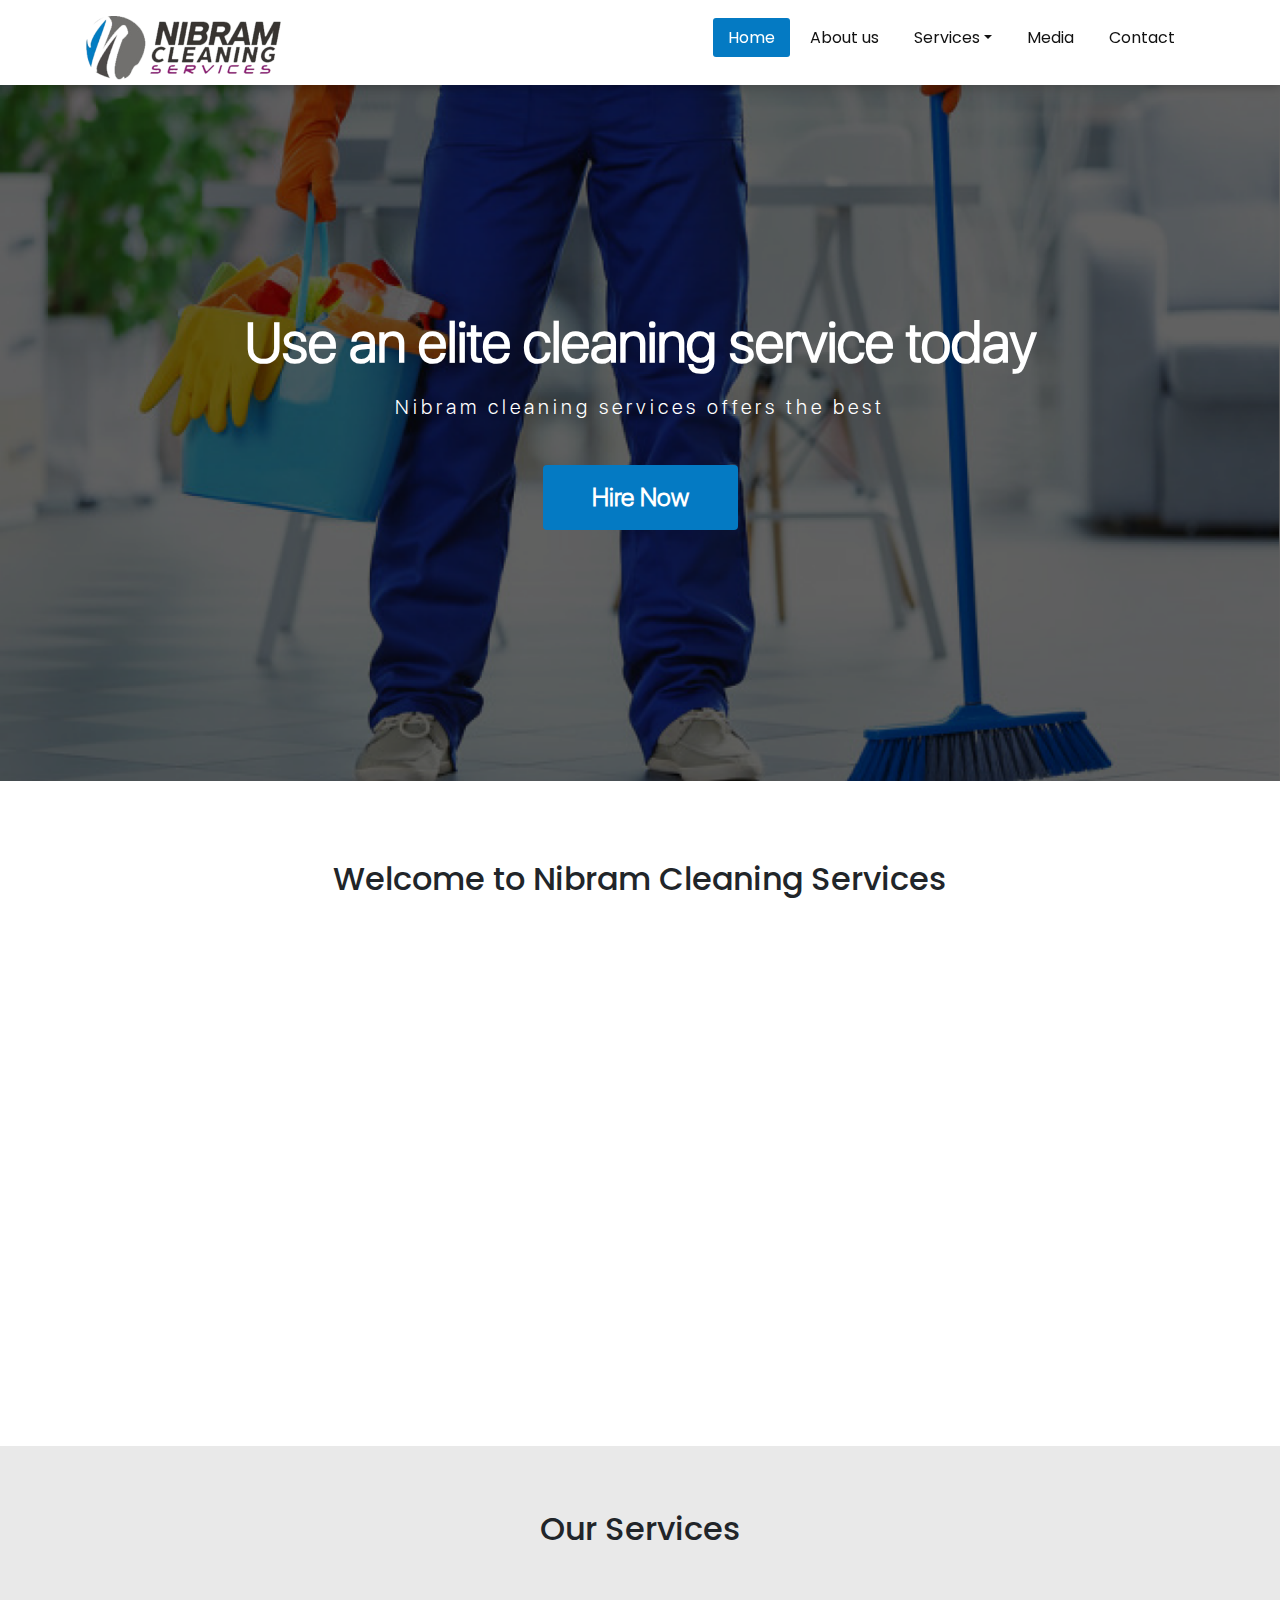
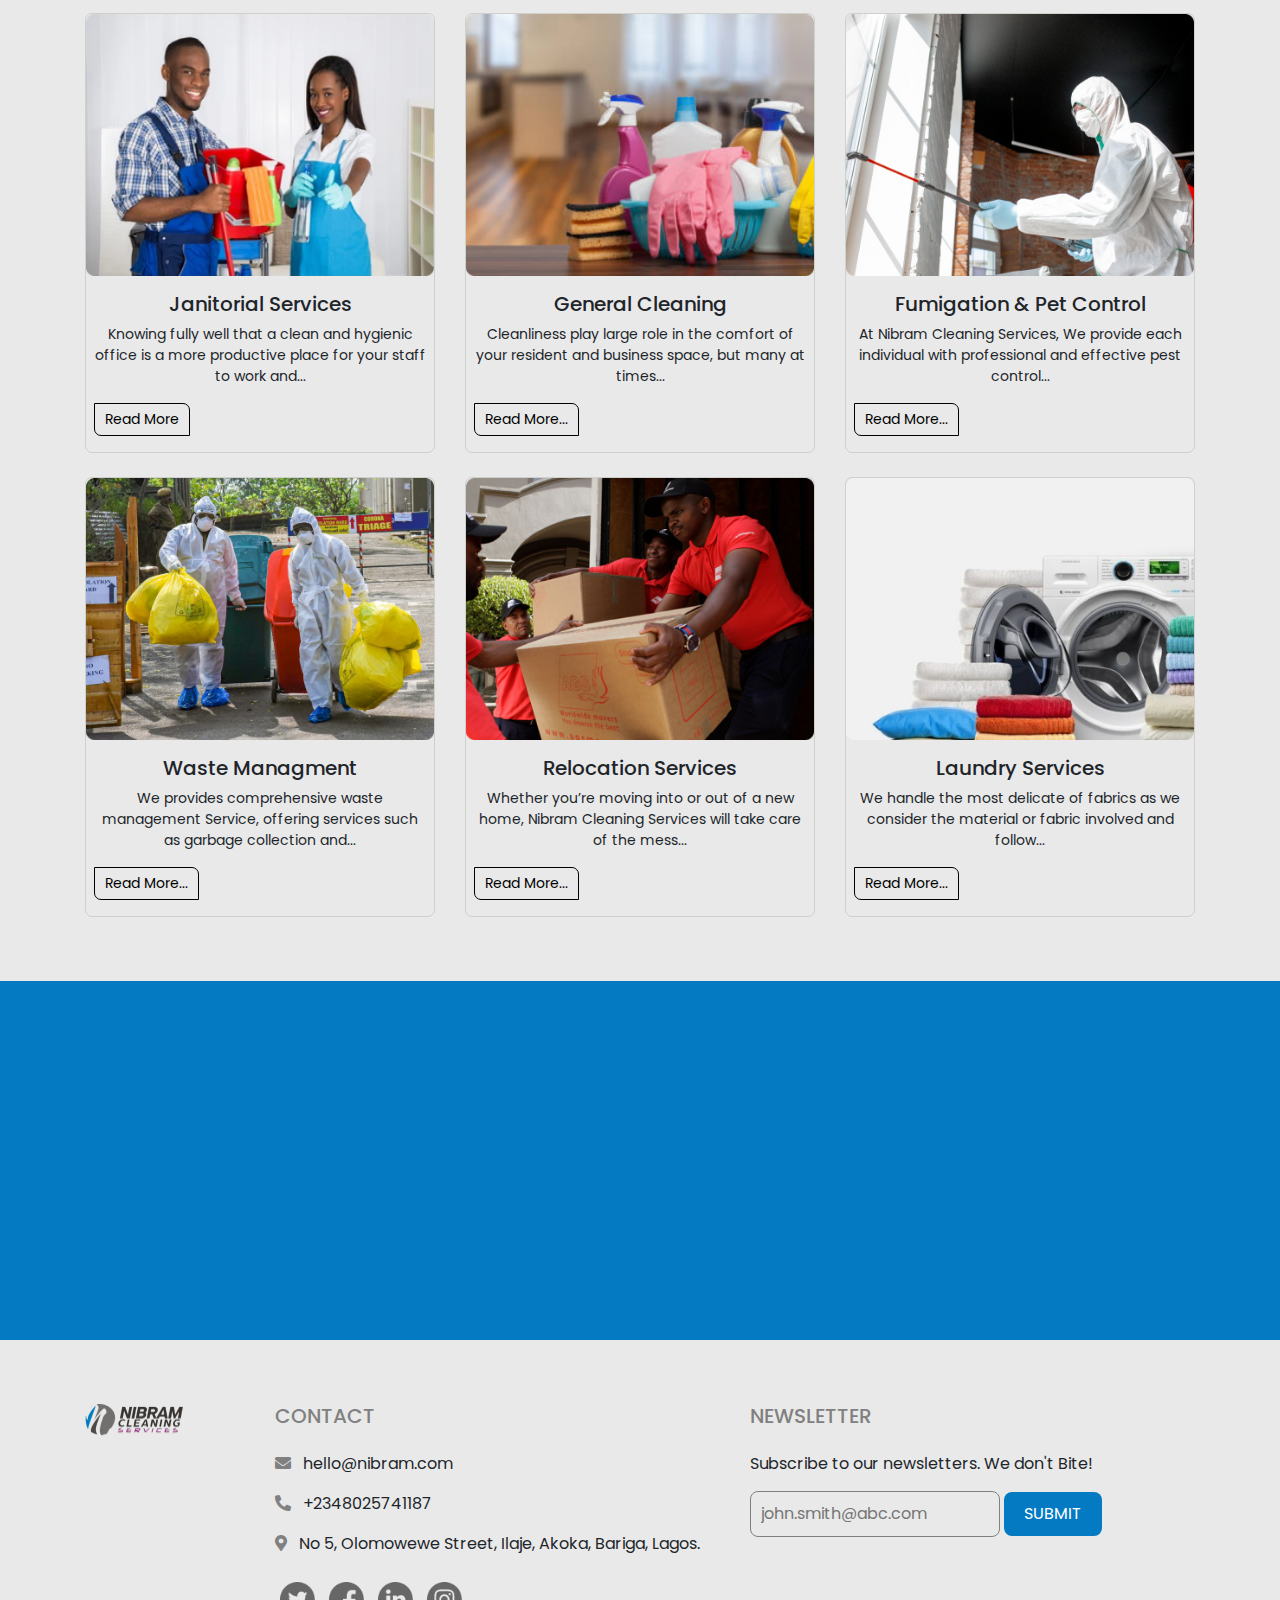
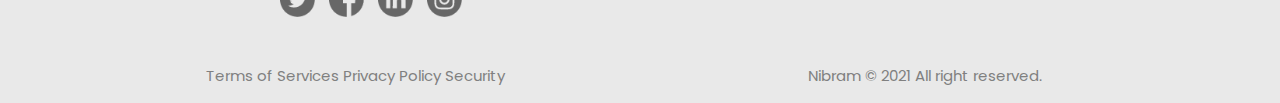
==== index.html @ 3aa7b3f6 "new update" ====
<!DOCTYPE html>
<html lang="en">
<head>
    <meta charset="UTF-8">
    <meta name="viewport" content="width=device-width, initial-scale=1.0">
    <link rel="stylesheet" href="/bootstrap/bootstrap.min.css">
    <link rel="stylesheet" href="https://cdnjs.cloudflare.com/ajax/libs/font-awesome/5.15.1/css/all.min.css">
    <link rel="stylesheet" href="/CSS/style.css">
    <link rel="stylesheet" href="/CSS/navbar.css">
    <link rel="stylesheet" href="/bootstrap/animate.min.css">

    <title>Nibram Cleaning Services</title>
    
</head>
<body>
    <header>
        <div class="mobile-nav-view ">
            <nav class="mobile-nav-wrap container">
                <div class="mobile-logo"><img src="/Images/nibram logo.png" alt=""></div>
                <ul class="navbar-wrap" id="mobile-nav">
                    <li class="nav-item active"><a href="#">Home</a></li>
                    <li class="nav-item"><a href="aboutus.html">About us</a></li>
                    <li class="nav-item"><a class="dropdown-toggle" href="#" id="mobile-dropdown">Services</a>
                        <div class="mobile-sub-menu">
                            <a class="dropdown-item" href="janitor.html">Janitorial Services</a>
                            <a class="dropdown-item" href="genclean.html">General Cleaning</a>
                            <a class="dropdown-item" href="funmigation.html">Fumigation Services</a>
                            <a class="dropdown-item" href="wastemgt.html">Waste Management </a>
                            <a class="dropdown-item" href="relocation.html">Relocation Services</a>
                            <a class="dropdown-item" href="laundry.html">Laundry Services</a>
                          </div>
                    </li>
                    <li class="nav-item"><a href="#">Media</a></li>
                    <li class="nav-item"><a href="contact.html">Contact</a></li>
                </ul>
                <div class="toggle">
                    <span class="menu-bar" id="menuBar"><i class="fas fa-bars"></i></span>
                    <span class="menu-cancel" id="menuCancel"><i class="fas fa-times"></i></span>
                </div>
            </nav>
        </div>
        <section class="desktop-nav-view-wrap">
            <div class="desktop-nav-view container">
                <div class="logo"><img src="/Images/nibram logo.png" alt=""></div>
                <nav class="desktop-nav-wrap">
                    <ul>
                        <li class="nav-item active"><a href="#" class="active">Home</a></li>
                        <li class="nav-item"><a href="aboutus.html">About us</a></li>
                        <li class="nav-item"><a class="dropdown-toggle" href="#services" id="desktop-dropdown">Services</a></li>
                        <li class="nav-item"><a href="#">Media</a></li>
                        <li class="nav-item"><a href="contact.html">Contact</a></li>
                    </ul>
                </nav>
            </div>
        </section>

    </header>   
     <main>
        <!-- Banner -->
        <section class="banner-wrap">
            <div class="banner">
                <div class="banner-text wow animate__animated animate__fadeInUp">
                    <ul>
                        <li class="banner-bg-text">Use an elite cleaning service today</li>
                        <li class="banner-sm-text">Nibram cleaning  services offers the best</li>
                        <li><a class="btn banner-btn" href="/contact.html" role="button">Hire Now</a></li>
                    </ul>
                </div>
                <img src="/Images/ban.png" alt="">
                
            </div>
        </section>
        <!-- <div class="whatapp">
            <div class="elfsight-app-0a276b7d-9945-4d34-9a1b-a48d9422fb49"></div>
        </div> -->
        <!-- Welcome -->
        <section class="pt-5">
            <div class="container welcome-wrap">
                <h2 class="welcome wow animate__animated animate__fadeInDown">Welcome to Nibram Cleaning Services</h2>
                <div class="row">
                    <div class="col-md">
                        <div class="welcome-message-img wow animate__animated animate__zoomIn animate__delay-2s">
                            <img src="/Images/welcome.jpg" alt="">
                        </div>
                    </div>
                    <div class="col-md align-self-center">
                        <div class="message wow animate__animated animate__fadeInUp animate__delay-1s">
                            <h4>We improve living conditions by providing an hygienic space </h4>
                                <span>At Nibram Cleaning Services, we aspire to be the leading provider of cleaning services posed to render world 
                                    class cleaning and customer satisfaction in Nigeria. </span>
                                    
                                    <br>
                                    <a href="aboutus.html"><button class="btn">Read More...</button></a>
                                    <br><br>
                         </div>
                    </div>
                </div>
            </div>
        </section>

        <!-- Our Services -->
        <section class="service-wrap">
            <div class="container">
                <h2 class="service-head" id="services">Our Services</h2>
                <div class="row">
                    <div class="col-md pt-4">
                        <div class="services">
                            <div class="services-img"><img src="/Images/Janitor 1.png" alt=""></div>
                            
                                <h5 class="services-content-head">Janitorial Services</h5>
                                <div class="services-content">
                                    Knowing fully well that a clean and hygienic office is a more productive place for your 
                                staff to work and...
                                </div>
                                <a href="janitor.html"><button>Read More</button></a>
                            
                        </div>
                    </div>
                    <div class="col-md pt-4">
                        <div class="services">
                            <div class="services-img"><img src="/Images/Genral-Cleaning 1.png" alt=""></div>
                            <h5 class="services-content-head">General Cleaning</h5>
                            <div class="services-content">
                                Cleanliness play large role in the comfort of your resident and business space, but many at times...
                            </div>
                            <a href="genclean.html"><button>Read More...</button></a>
                        </div>
                    </div>
                    <div class="col-md pt-4">
                        <div class="services">
                            <div class="services-img"><img src="/Images/Fumigation 1.png" alt=""></div>
                            <h5 class="services-content-head"><span>Fumigation</span> <span class="extra">& Pet Control</span></h5>
                            <div class="services-content">
                                At Nibram Cleaning Services, We provide each individual with professional and effective pest control...
                            </div>
                            <a href="funmigation.html"><button>Read More...</button></a>
                        </div>
                    </div>
                    
                </div>
                <div class="row">
                    <div class="col-md pt-4">
                        <div class="services">
                            <div class="services-img"><img src="/Images/Genral-Cleaning 2.png" alt=""></div>
                            <h5 class="services-content-head">Waste Managment</h5>
                            <div class="services-content">
                                We provides comprehensive waste management Service, offering services such as 
                                garbage collection and...
                            </div>
                            <a href="wastemgt.html"><button>Read More...</button></a>
                        </div>
                    </div>
                    <div class="col-md pt-4">
                        <div class="services">
                            <div class="services-img"><img src="/Images/Relocation 1.png" alt=""></div>
                            <h5 class="services-content-head">Relocation Services</h5>
                            <div class="services-content">
                                Whether you’re moving into or out of a new home, Nibram Cleaning Services will take 
                                care of the mess...
                            </div>
                            <a href="relocation.html"><button>Read More...</button></a>
                        </div>
                    </div>
                    <div class="col-md pt-4">
                        <div class="services">
                            <div class="services-img"><img src="/Images/lundry 1.png" alt=""></div>
                            <h5 class="services-content-head">Laundry Services</h5>
                            <div class="services-content">
                                We handle the most delicate of fabrics 
                                as we consider the material or fabric involved and follow...
                            </div>
                            <a href="laundry.html"><button>Read More...</button></a>
                        </div>
                    </div>
                </div>
            </div>
        </section>

        <!-- Why Choose Us -->
        <section class="choose-wrap">
            <div class="container">
                <h2 class="service-head wow animate__animated animate__fadeInDown">Why Choose Us</h2>
                <p class="wow animate__animated animate__fadeInUp">Nibram is a cleaning service company that provides 
                    professional cleaning and waste management services amongst others. We are dedicated to providing 
                    optimum results, leaving your building with sparkling touch at reasonable cost, and in 
                    record time. Our clients love our work and always stuck with us after a trial.</p>

                    <a href="/contact.html" class="wow animate__animated animate__zoomIn animate__delay-2s"><button>GET IN TOUCH</button></a>
            </div>
        </section>
    </main>

    <footer class="footer-wrap">
        <div class="container">
            <div class="row">
                <div class="col-md-2">
                    <div class="footer-logo">
                        <a href="/login.html"><img src="/Images/nibram logo.png" alt=""></a>
                        
                    </div>
                </div>
                <div class="col-md footer-contact" >
                    <h5 class="mb-4" style="color: #808080;">CONTACT</h5>
                    <p><i class="fas fa-envelope"></i> hello@nibram.com</p>
                    <p><i class="fas fa-phone-alt"></i> +2348025741187</p>
                    <p><i class="fas fa-map-marker-alt"></i> No 5, Olomowewe Street, Ilaje, Akoka, Bariga, Lagos.</p>
                    <div class="social">
                        <a target="_blank" href="#"><img src="/Images/twitter.png" alt=""></a>
                        <a target="_blank" href="#"><img src="/Images/facebook.png" alt=""></a>
                        <a target="_blank" href="#"><img src="/Images/linkedin.png" alt=""></a>
                        <a target="_blank" href="#"><img src="/Images/instagram.png" alt=""></a>
                    </div>
                </div>
                <div class="col-md newsletter-wrap">
                    <h5 class="mb-4" style="color: #808080;">NEWSLETTER</h5>
                    <div class="newsletter">
                        <form action="">
                            <label for="">Subscribe to our newsletters. We don't Bite!</label>
                            <input type="email" placeholder="john.smith@abc.com" required>
                            <button>SUBMIT</button>
                        </form>
                    </div>
                </div>
            </div>
            <div class="row" style="padding-top: 3rem;">
                <div class="col-md text-center" style="color: #808080; font-size: 15px;">
                    <span>Terms of Services</span>
                    <span>Privacy Policy</span>
                    <span>Security</span>
                </div>
                <div class="col-md text-center" style="color: #808080; font-size: 15px;">
                    <span>Nibram © 2021 All right reserved.</span>
                </div>
            </div>
        </div>
    </footer>
    

    <script src="/JS/main.js"></script>
    <script src="/bootstrap/bootstrap.min.js"></script>
    <script src="/bootstrap/jquery3.4.1.js"></script>
    <script src="/bootstrap/jquery.min.js"></script>
    <script src="/bootstrap/wow.js"></script>
    <script>
        new WOW().init();
    </script>
</body>
</html>
---- CSS/style.css ----
@import url('https://fonts.googleapis.com/css2?family=Ubuntu&display=swap');

* {
    margin: 0%;
    padding: 0%;
    box-sizing: border-box;
    font-family: 'Poppins', sans-serif;
}
@font-face {
    font-family: SF UI Display;
    src: url(/sf-ui-display-cufonfonts/sf-ui-display-bold-58646a511e3d9.otf);
    src: url(/sf-ui-display-cufonfonts/sf-ui-display-light-58646b33e0551.otf); 
  }
  html {
    scroll-behavior: smooth;
}
main {
    background-color: #fff;
}
/* Banner Section */
.banner {
    position: relative;
}
.banner img {
    width: 100%;
    margin-top: 85px;
} 
.banner-text {
    position: absolute;
    /* top: 310px; */
    width: 100%;
    text-align: center;
}
.banner-bg-text {
    font-family: SF UI Display;
    font-style: normal;
    font-weight: bold;
    font-size: 65px;
    color: #fff;
    line-height: 86px;
}
.banner-sm-text {
    font-family: SF UI Display;
    font-weight: 100;
    font-size: 25px;
    line-height: 83px;
    color: #fff;
    letter-spacing: 4px;
}
.banner-btn {
    color: #fff;
    background-color: #047AC3;
    padding: .8rem 3rem;
    font-family: SF UI Display;
    font-weight: bold;
    font-size: 25px;
    transition: 0.5s ease;
    margin-top: 1rem;
}
.banner-btn:hover {
    background-color: transparent;
    border: 2px solid #047AC3;
    color: #047AC3;
}

/* Welcome Message */
.welcome-wrap {
    padding-top: 1.9rem;
}
.welcome {
    text-align: center;
}

.welcome-message-img img {
    width: 100%;
}
.message h4 {
   margin-bottom: 1.5rem;
   line-height: 35px;
}
.message button {
    margin-top: 1.5rem;
    color: #047AC3;
}


/* Our Services */
.service-wrap {
    background-color: #e9e9e9;
    padding-top: 4rem;
    padding-bottom: 4rem;
}
.service-head {
    text-align: center;
    margin-bottom: 2.5rem;
}
.services {
    border: 1px solid #cdd0cb;
    border-radius: 7px;
    padding-bottom: 1rem;
    
}
.services:hover {
    box-shadow: 4px 4px 2px rgba(95,108,175, 0.3);
}
.services-img {
    margin-bottom: 1rem;
}
.services-img img {
    width: 100%;
    border-top-left-radius: 7px;
    border-top-right-radius: 7px;
}
.services-content-head {
    text-align: center;

}
.services-content {
    font-size: 14px;
    padding-left: 7px;
    padding-right: 7px;
    text-align: center;
}
.services a {
    margin-left: 8px;
    
}
.services a button {
    margin-top: 1rem;
    padding: 5px 10px;
    border-top-right-radius: 7px;
    border-bottom-left-radius: 7px;
    border: 1px solid;
    font-size: 14px;
    background-color: transparent;
}
.services a button:hover {
    transform: scale(0.97);
    transition: ease-in-out 0.3s;
}



/* Why Choose Us */
.choose-wrap {
    background-color: #047AC3;
    color: #fff;
    padding-top: 4rem;
    padding-bottom: 4rem;
    text-align: center;
}
.choose-wrap p {
    line-height: 30px;
    font-size: 17px;
}
.choose-wrap button {
    padding: 10px 20px;
    border-radius: 5px;
    color: #047AC3;
    background-color: #fff;
    border: 1px solid #fff;
    box-shadow: 0px 4px 4px rgba(0, 0, 0, 0.3);
    outline: none;
    
}
.choose-wrap button:hover {
    transform: scale(0.97);
    transition: ease-in-out 0.3s;
}


/* Footer  */
.footer-wrap {
    background-color: #e9e9e9;
    padding-top: 4rem;
    padding-bottom: 1rem;
}
.footer-logo {
    width: 100px;
}
.footer-logo img {
    width: 100%;
}
.footer-contact p {
    color: #212529;
}
.footer-contact p i {
    margin-right: 8px;
    color: #808080;
}
.social {
    padding-left: 1rem;
    padding-top: 10px;
}
.social a img {
    width: 35px;
    height: 35px;
}
.social a {
    padding-right: 10px;
}
.newsletter label {
    color: #212529;
}
.newsletter input {
    width: 250px;
    padding-left: 10px;
    padding-top: 10px;
    padding-bottom: 10px;
    border-radius: 8px;
    border: 1px solid#808080;
    background-color: #e9e9e9;
    outline: none;
}
.newsletter button {
    padding: 10px 20px ;
    border-radius: 8px;
    border: none;
    color: #fff;
    background-color: #047AC3;
}
.newsletter button:hover {
    transform: scale(0.97);
    transition: ease-in-out 0.3s;
}









@media (max-width: 500px) {
    .banner img {
        width: 100%;
        margin-top: 66px;
    } 
    .banner-text {
        top: 120px;
    }
    .banner-bg-text {
        font-size: 22px;
        line-height: 22px;
    }
    .banner-sm-text {
        font-size: 12px;
        letter-spacing: 2px;
        line-height: 18px;
        margin-top: 10px;
    }
    .banner-btn {
        padding: .4rem 1.1rem;
        font-size: 16px;
    }
    .message h4 {
        text-align: center;
        font-size: 22px;
    }

    /* Footer */
    footer {
        padding-left: 8px;
    }
    .footer-contact {
        margin-top: 4rem;
    }
    .newsletter-wrap {
        margin-top: 4rem;
    }
    .newsletter input {
        width: 220px;
    }
}
@media (min-width: 768px) {
    .banner img {
        width: 100%;
        margin-top: 81px;
    } 
    .banner-text {
        top: 200px;
    }
    .banner-bg-text {
        font-size: 45px;
        line-height: 46px;
    }
    .banner-sm-text {
        font-size: 20px;
    }
    .newsletter button {
        margin-top: .5rem;
    }
    .social {
        padding-left: .3rem;
    }
    .extra {
        display: none;
    }
    
}
@media (min-width: 1024px) {
    .banner-text {
        top: 270px;
    }
    .banner-bg-text {
        font-size: 55px;
    }
    .extra {
        display: inline-block;
    }
}
@media(min-width: 1200px) {
    .banner-text {
        top: 320px;
    }
}
@media(min-width: 1300px) {
    .banner-text {
        top: 400px;
    }
}
---- CSS/navbar.css ----
@import url('https://fonts.googleapis.com/css2?family=Poppins:wght@300;400&display=swap');
* {
    margin: 0%;
    padding: 0%;
    box-sizing: border-box;
    font-family: 'Poppins', sans-serif;
}

/* Desktop Navigation Bar */
.desktop-nav-view-wrap {
    position: fixed;
    width:100%;
    background-color: #fff;
    z-index: 2;
    box-shadow: 0px 2px 10px rgba(0, 0, 0, 0.25);
}
.desktop-nav-view {
    display: flex;
    justify-content: center;
    justify-content: space-between;
    padding-top: 1rem;
}
.desktop-nav-wrap ul {
    list-style: none;
    display: flex;
    margin-top: 10px;
}
.nav-item.active a, .nav-item:hover a {
    background-color: #047AC3;
    border-radius: 3px;
    color: #fff;
}
.desktop-nav-wrap ul li a {
    text-decoration: none;
    color: #121212;
    font-size: 16px;
    padding: 8px 15px;
    margin-right: 5px;
    border-radius: 3px;
    
}
.sub-menu-wrap {
    display: none;
    position: absolute;
   transition: 0.5s ease;
}
.nav-drop:hover .sub-menu-wrap {
   display: block;
   animation: dropdown 1s;
}
@keyframes dropdown {
    from{top: 10%}
    to{top:70%}
}
.sub-menu {
    margin-top: 10px;
    background-color: #047AC3;
    padding: 10px 30px 10px 30px; 
    border-radius: 3px;
    text-align: center;
    
}
.sub-menu a {
    color: #fff !important;
    font-size: 13px !important;
    padding: 10px 5px !important;
   
}
.sub-menu a:hover {
    transform: scale(.95);
    transition: ease-in-out 1s;
}

.mobile-nav-view {
    display: none;
}
.desktop-hide {
    display: block;
}


@media (max-width: 770px) { 
    .desktop-nav-view {
        display: none;
    }
    .mobile-nav-view {
        display: block;
        position: fixed;
        width:100%;
        background-color: #fff;
        z-index: 2;
        box-shadow: 0px 2px 10px rgba(0, 0, 0, 0.25);
    }
    .mobile-nav-wrap {
        display: flex;
        justify-content: center;
        justify-content: space-between;
        padding: 10px 10px 0px 10px;
    }
    .nav-item:hover {
        background-color:  rgba(95,108,175, 0.3);
        border-radius: 3px;
    }
    .nav-item {
        margin-left: 10px;
        padding: 10px 20px;
        list-style: none;
    }
    .navbar-wrap {
        display: block;
        position: absolute;
        top: 0px;
        left: 0px;
        width: 0%;
        text-align: center;
        background-color: #047AC3;
        padding: 50px 0;
        overflow: hidden;
        transition: ease-out 0.2s;
        z-index: 3;
    }
    .toggle i {
        font-size: 22px;
    }
    .navbar-wrap li {
        padding: 20px 25px;
    }
    .navbar-wrap li a {
        color: #fff;
        padding: 20px 25px;
        font-size: 18px;
        text-decoration: none;
    }
    .toggle {
        display: block;
        padding-top: 15px;
    } 
    .menu-cancel {
        display: none;
    }
    .mobile-sub-menu {
        text-align: center;
        padding-top: 5px;
        display: none;
    }
    .mobile-sub-menu a {
        font-size: 15px !important;
        padding: 10px 25px !important;
    }
    .mobile-hide {
        display: block;
    }
}
@media(max-width:450px){
    .mobile-logo {
        width: 160px;
    }
    .mobile-logo img {
        width: 100%;
    }
}
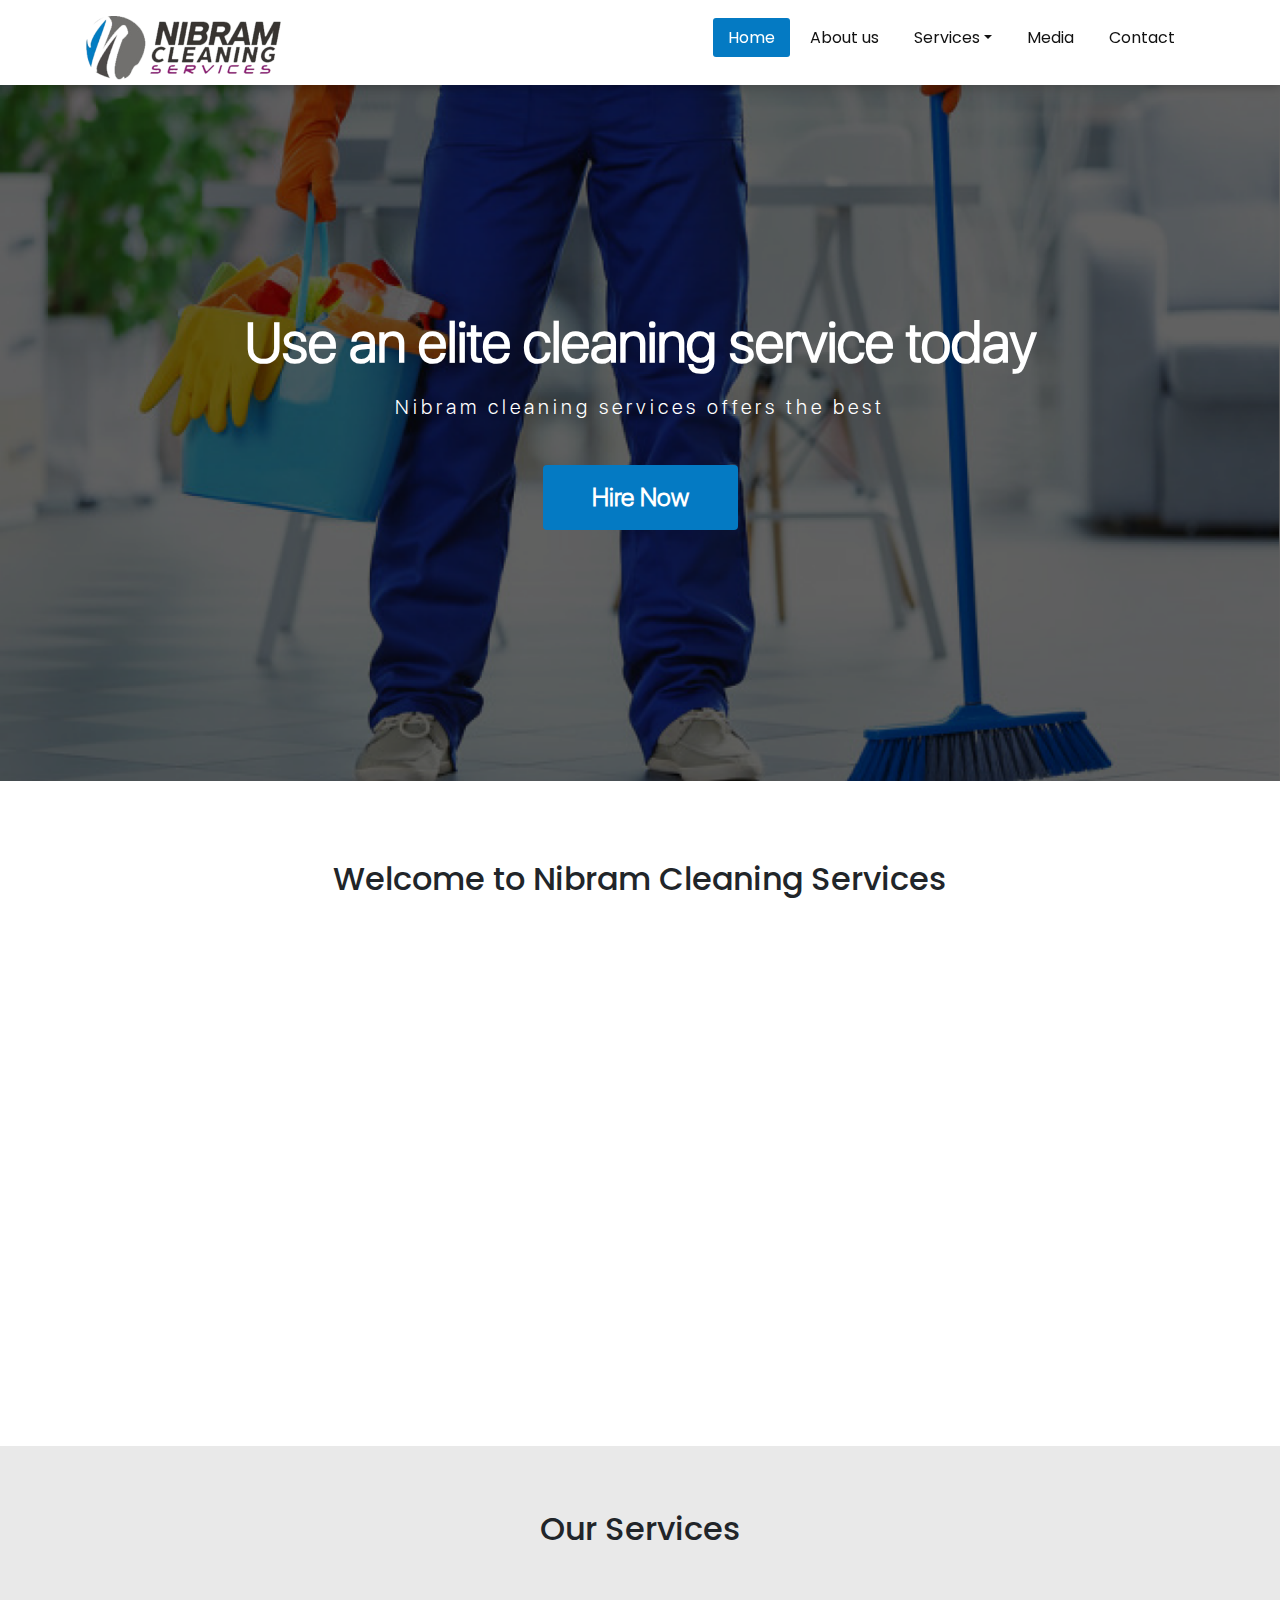
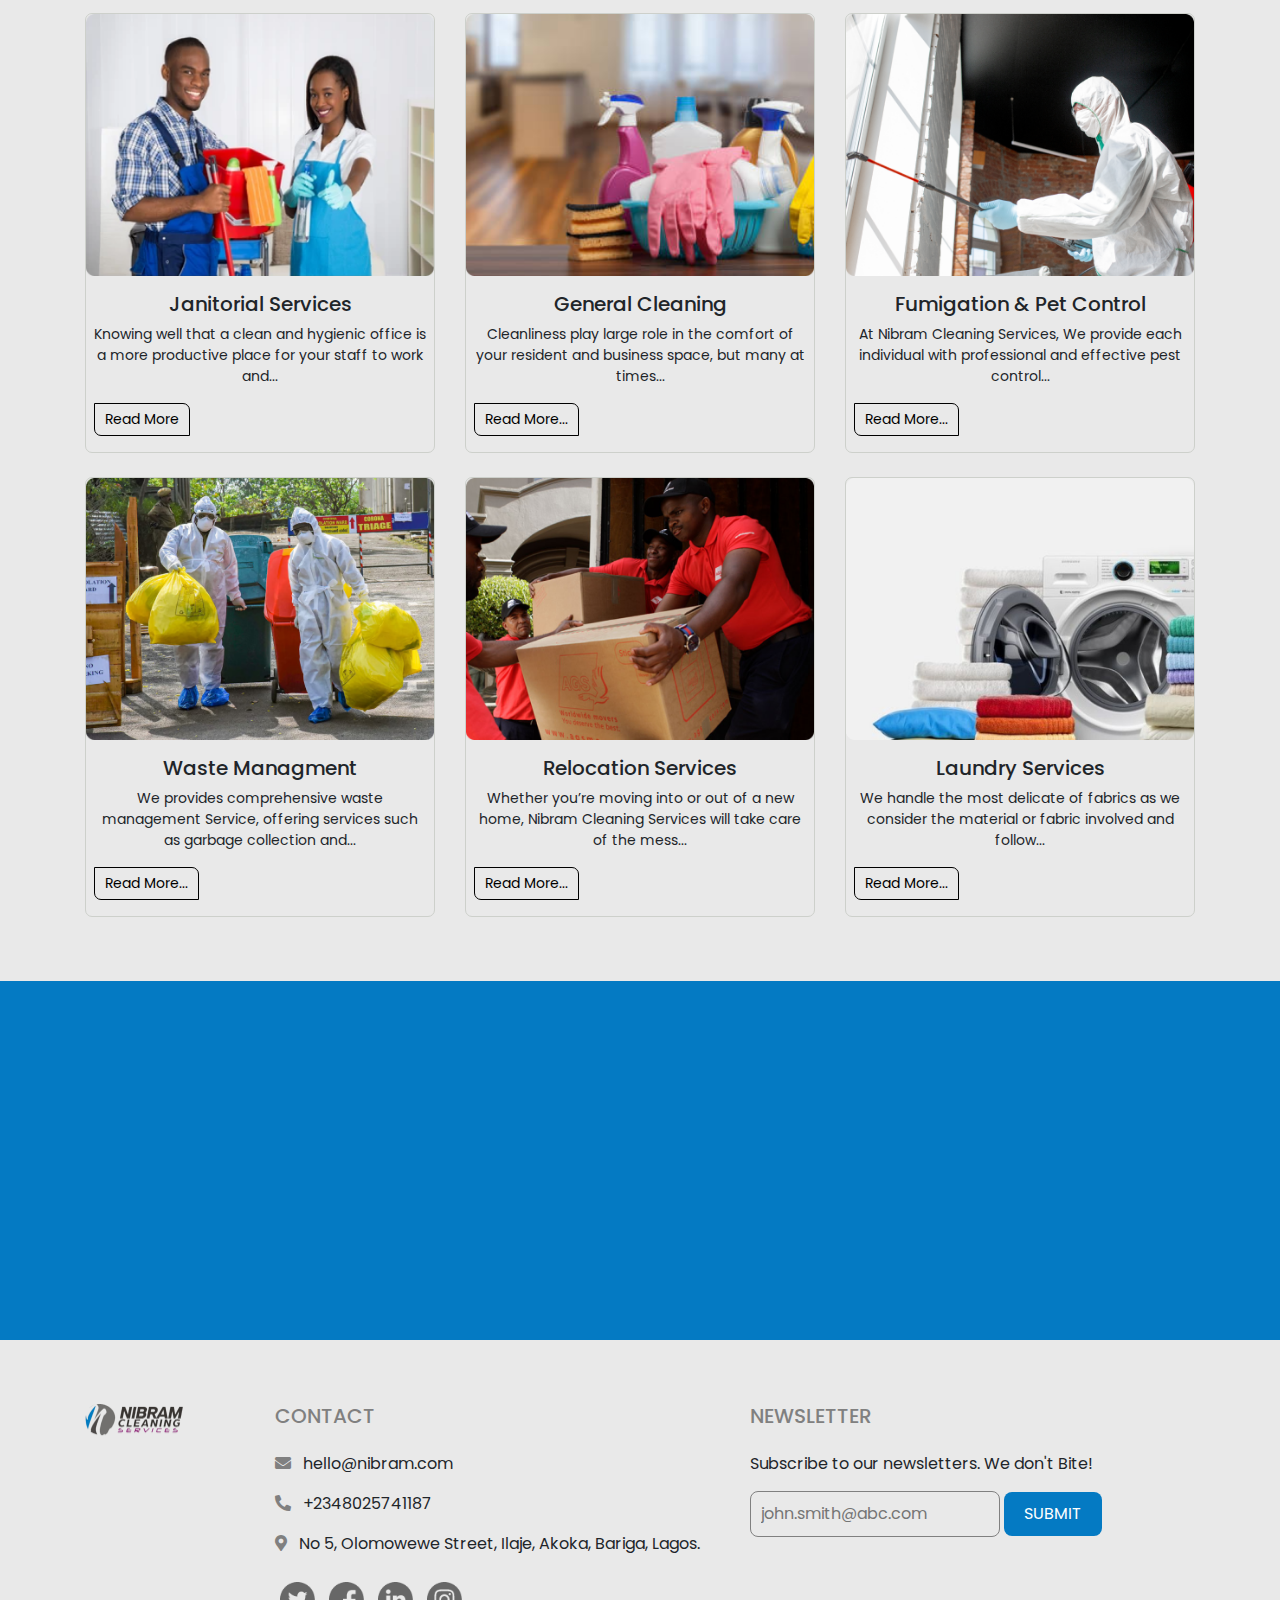
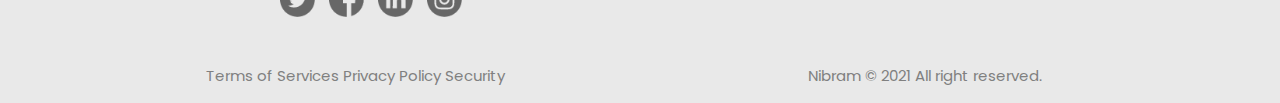
==== commit 4b79325e: "Update" ====
--- a/index.html
+++ b/index.html
@@ -109,7 +109,7 @@
                             
                                 <h5 class="services-content-head">Janitorial Services</h5>
                                 <div class="services-content">
-                                    Knowing fully well that a clean and hygienic office is a more productive place for your 
+                                    Knowing well that a clean and hygienic office is a more productive place for your 
                                 staff to work and...
                                 </div>
                                 <a href="janitor.html"><button>Read More</button></a>
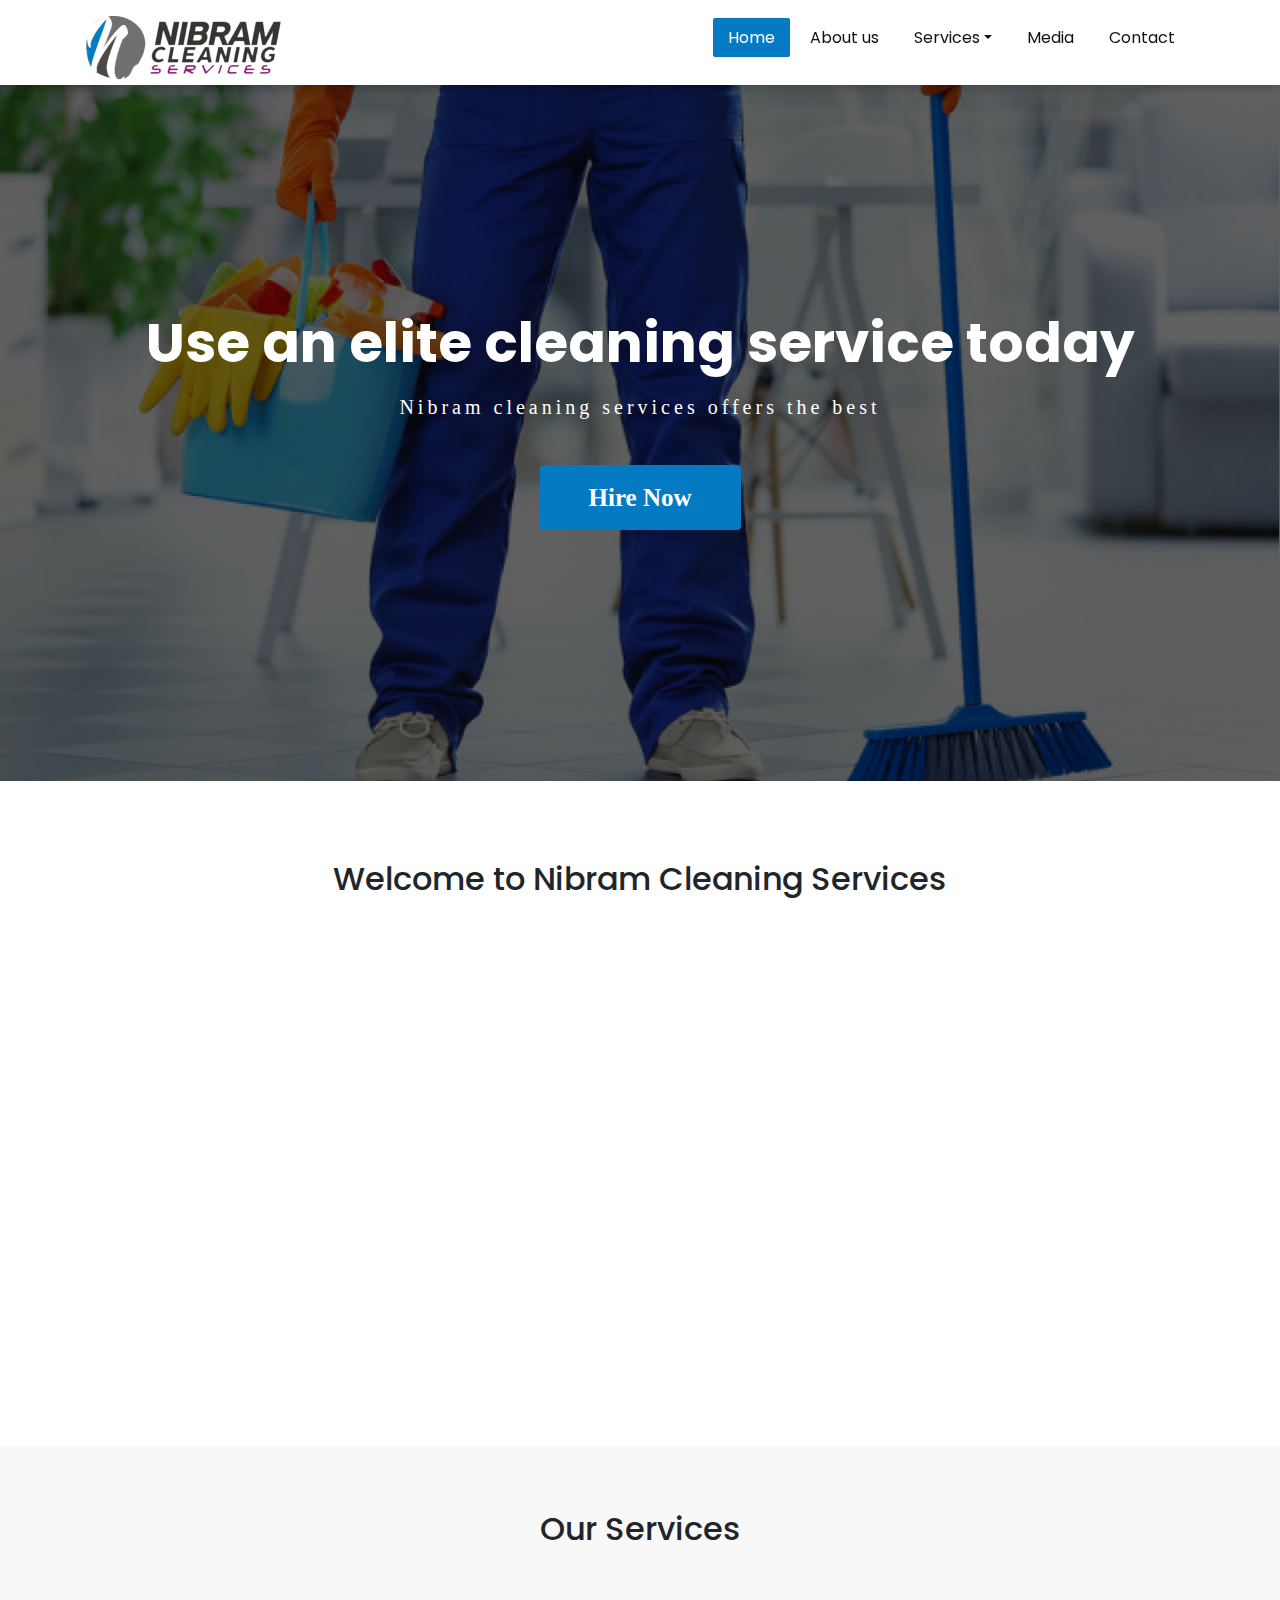
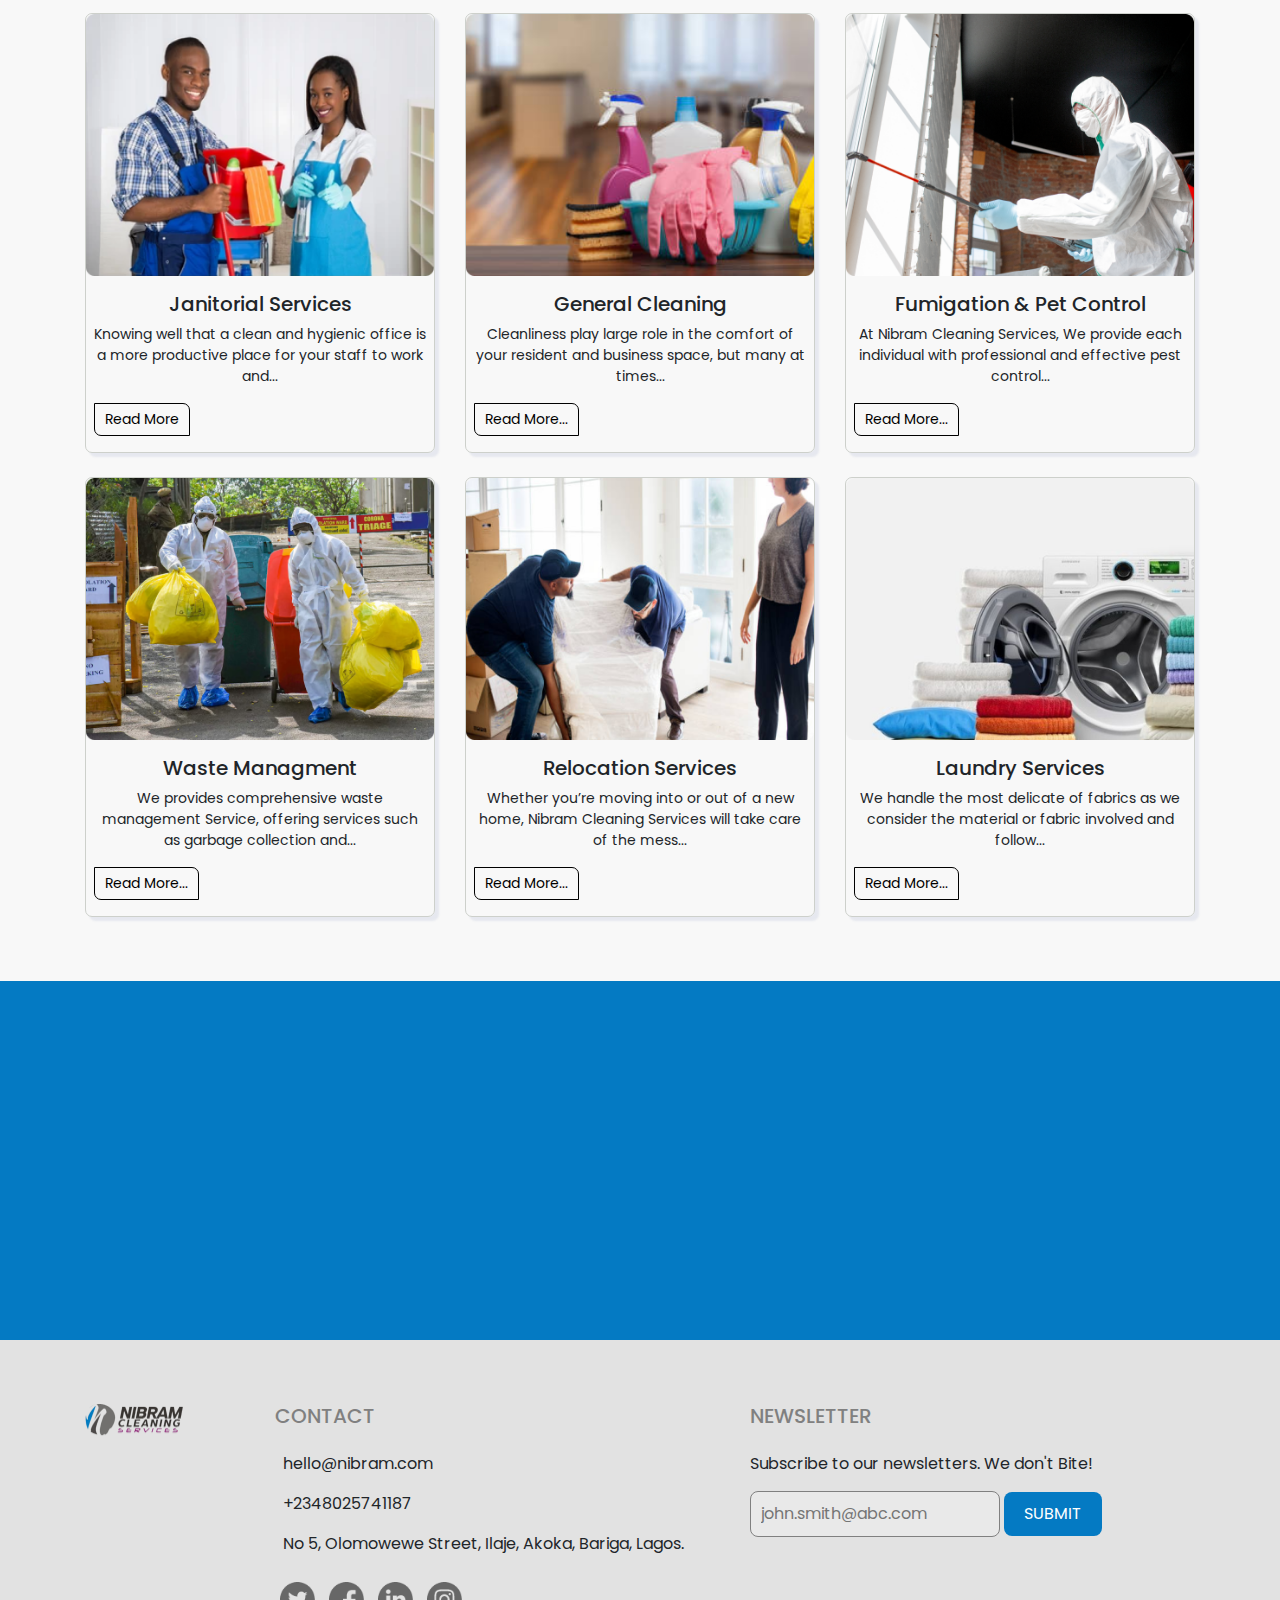
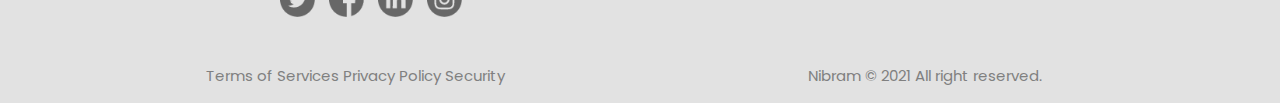
==== commit 9766f89d: "i edited some pages" ====
--- a/index.html
+++ b/index.html
@@ -4,10 +4,13 @@
     <meta charset="UTF-8">
     <meta name="viewport" content="width=device-width, initial-scale=1.0">
     <link rel="stylesheet" href="/bootstrap/bootstrap.min.css">
-    <link rel="stylesheet" href="https://cdnjs.cloudflare.com/ajax/libs/font-awesome/5.15.1/css/all.min.css">
     <link rel="stylesheet" href="/CSS/style.css">
     <link rel="stylesheet" href="/CSS/navbar.css">
     <link rel="stylesheet" href="/bootstrap/animate.min.css">
+    <link rel="apple-touch-icon" sizes="180x180" href="favicon_io/apple-touch-icon.png">
+    <link rel="icon" type="image/png" sizes="32x32" href="favicon_io/favicon-32x32.png">
+    <link rel="icon" type="image/png" sizes="16x16" href="favicon_io/favicon-16x16.png">
+    <link rel="manifest" href="favicon_io/site.webmanifest">
 
     <title>Nibram Cleaning Services</title>
     
@@ -16,7 +19,7 @@
     <header>
         <div class="mobile-nav-view ">
             <nav class="mobile-nav-wrap container">
-                <div class="mobile-logo"><img src="/Images/nibram logo.png" alt=""></div>
+                <div class="mobile-logo"><a href="index.html"><img src="/Images/nibram logo.png" alt=""></a></div>
                 <ul class="navbar-wrap" id="mobile-nav">
                     <li class="nav-item active"><a href="#">Home</a></li>
                     <li class="nav-item"><a href="aboutus.html">About us</a></li>
@@ -30,7 +33,7 @@
                             <a class="dropdown-item" href="laundry.html">Laundry Services</a>
                           </div>
                     </li>
-                    <li class="nav-item"><a href="#">Media</a></li>
+                    <li class="nav-item"><a href="https://www.instagram.com/nibramcleans/" target="_blank">Media</a></li>
                     <li class="nav-item"><a href="contact.html">Contact</a></li>
                 </ul>
                 <div class="toggle">
@@ -41,13 +44,13 @@
         </div>
         <section class="desktop-nav-view-wrap">
             <div class="desktop-nav-view container">
-                <div class="logo"><img src="/Images/nibram logo.png" alt=""></div>
+                <div class="logo"><a href="index.html"><img src="/Images/nibram logo.png" alt=""></a></div>
                 <nav class="desktop-nav-wrap">
                     <ul>
                         <li class="nav-item active"><a href="#" class="active">Home</a></li>
                         <li class="nav-item"><a href="aboutus.html">About us</a></li>
                         <li class="nav-item"><a class="dropdown-toggle" href="#services" id="desktop-dropdown">Services</a></li>
-                        <li class="nav-item"><a href="#">Media</a></li>
+                        <li class="nav-item"><a href="https://www.instagram.com/nibramcleans/" target="_blank">Media</a></li>
                         <li class="nav-item"><a href="contact.html">Contact</a></li>
                     </ul>
                 </nav>
@@ -152,7 +155,7 @@
                     </div>
                     <div class="col-md pt-4">
                         <div class="services">
-                            <div class="services-img"><img src="/Images/Relocation 1.png" alt=""></div>
+                            <div class="services-img"><img src="/Images/relocate.png" alt=""></div>
                             <h5 class="services-content-head">Relocation Services</h5>
                             <div class="services-content">
                                 Whether you’re moving into or out of a new home, Nibram Cleaning Services will take 
@@ -236,6 +239,7 @@
     </footer>
     
 
+    
     <script src="/JS/main.js"></script>
     <script src="/bootstrap/bootstrap.min.js"></script>
     <script src="/bootstrap/jquery3.4.1.js"></script>
--- a/CSS/style.css
+++ b/CSS/style.css
@@ -8,8 +8,8 @@
 }
 @font-face {
     font-family: SF UI Display;
-    src: url(/sf-ui-display-cufonfonts/sf-ui-display-bold-58646a511e3d9.otf);
-    src: url(/sf-ui-display-cufonfonts/sf-ui-display-light-58646b33e0551.otf); 
+    src: url(sf-ui-display-cufonfonts/sf-ui-display-bold-58646a511e3d9.otf);
+    src: url(sf-ui-display-cufonfonts/sf-ui-display-light-58646b33e0551.otf); 
   }
   html {
     scroll-behavior: smooth;
@@ -32,7 +32,8 @@
     text-align: center;
 }
 .banner-bg-text {
-    font-family: SF UI Display;
+    font-family: SF UI Display
+     'Poppins', sans-serif;
     font-style: normal;
     font-weight: bold;
     font-size: 65px;
@@ -86,7 +87,7 @@
 
 /* Our Services */
 .service-wrap {
-    background-color: #e9e9e9;
+    background-color: rgba(233,233,233,0.3);
     padding-top: 4rem;
     padding-bottom: 4rem;
 }
@@ -98,10 +99,10 @@
     border: 1px solid #cdd0cb;
     border-radius: 7px;
     padding-bottom: 1rem;
+    box-shadow: 4px 4px 2px rgba(95,108,175, 0.11);
+}
+.services:hover {
     
-}
-.services:hover {
-    box-shadow: 4px 4px 2px rgba(95,108,175, 0.3);
 }
 .services-img {
     margin-bottom: 1rem;
@@ -171,7 +172,7 @@
 
 /* Footer  */
 .footer-wrap {
-    background-color: #e9e9e9;
+    background-color: #e2e2e2;
     padding-top: 4rem;
     padding-bottom: 1rem;
 }
--- a/CSS/navbar.css
+++ b/CSS/navbar.css
@@ -27,8 +27,8 @@
 }
 .nav-item.active a, .nav-item:hover a {
     background-color: #047AC3;
-    border-radius: 3px;
-    color: #fff;
+    border-radius: 2px;
+    color: #fff !important;
 }
 .desktop-nav-wrap ul li a {
     text-decoration: none;
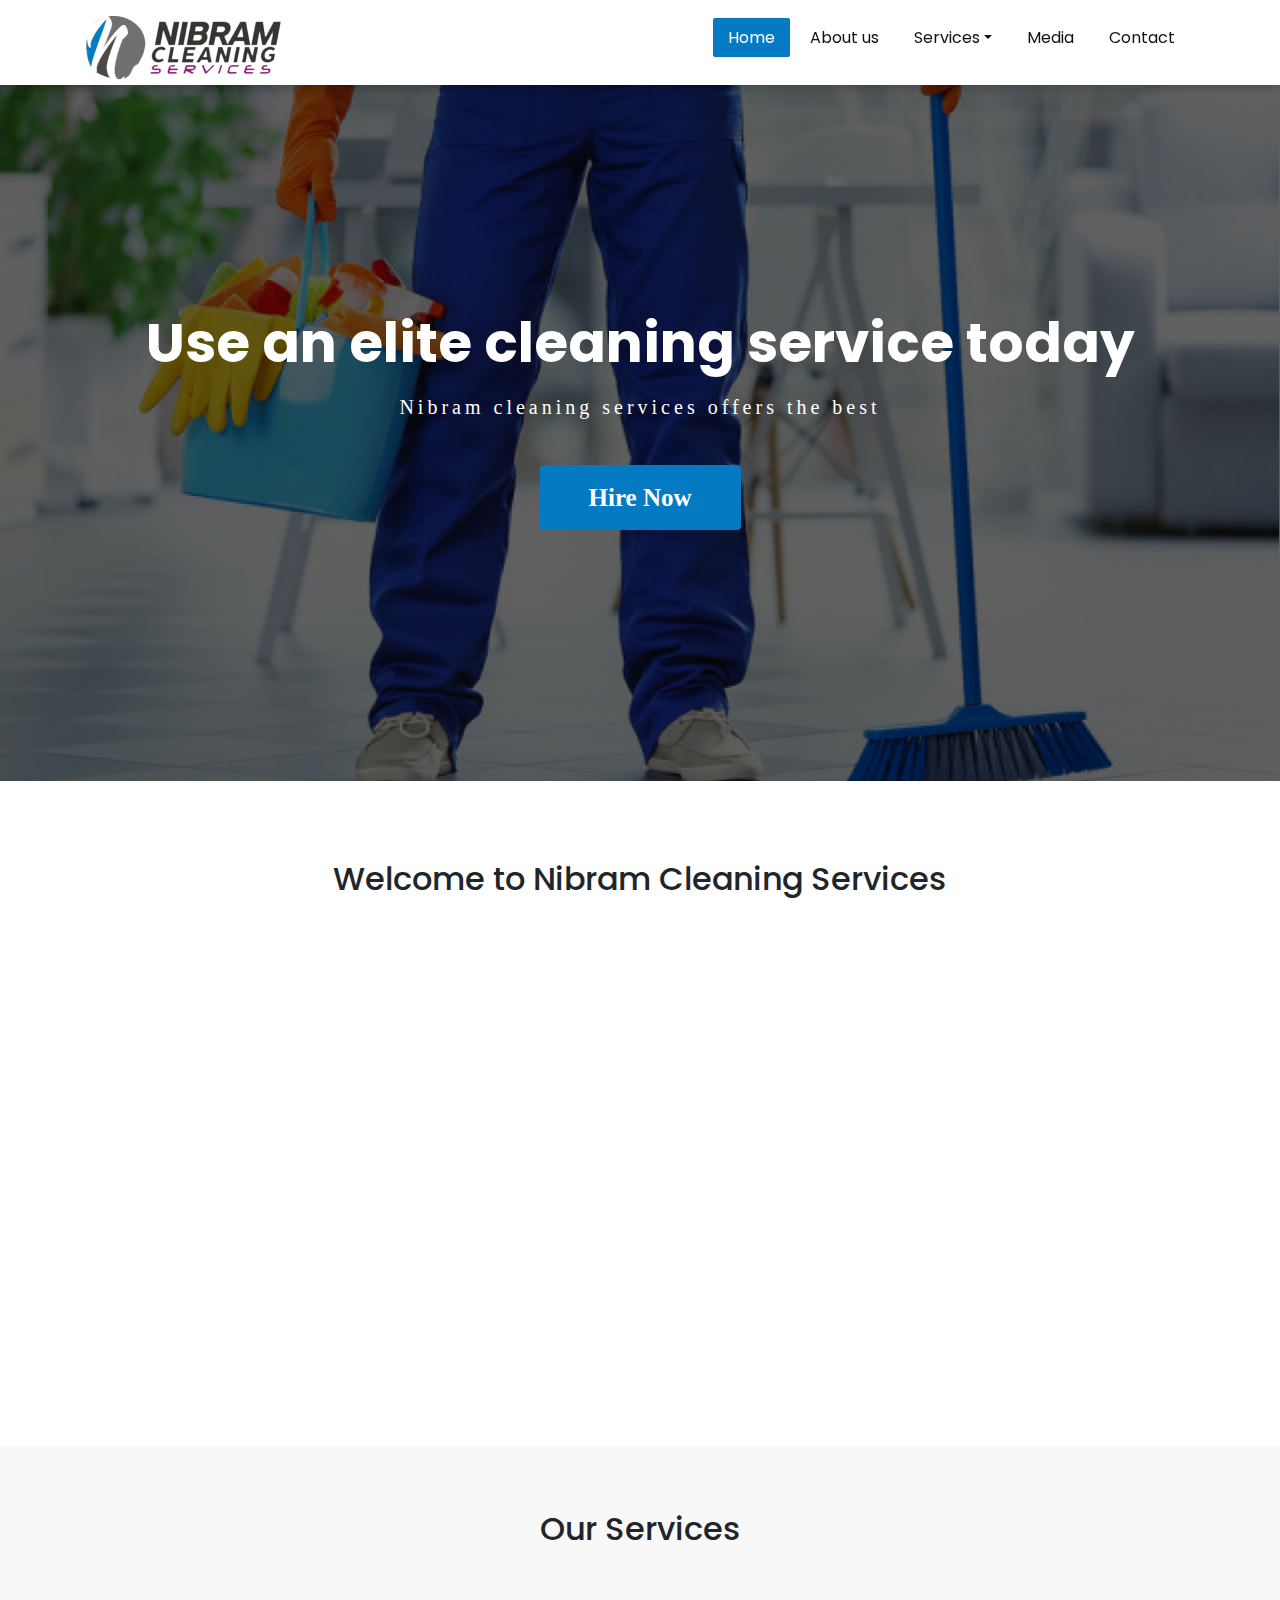
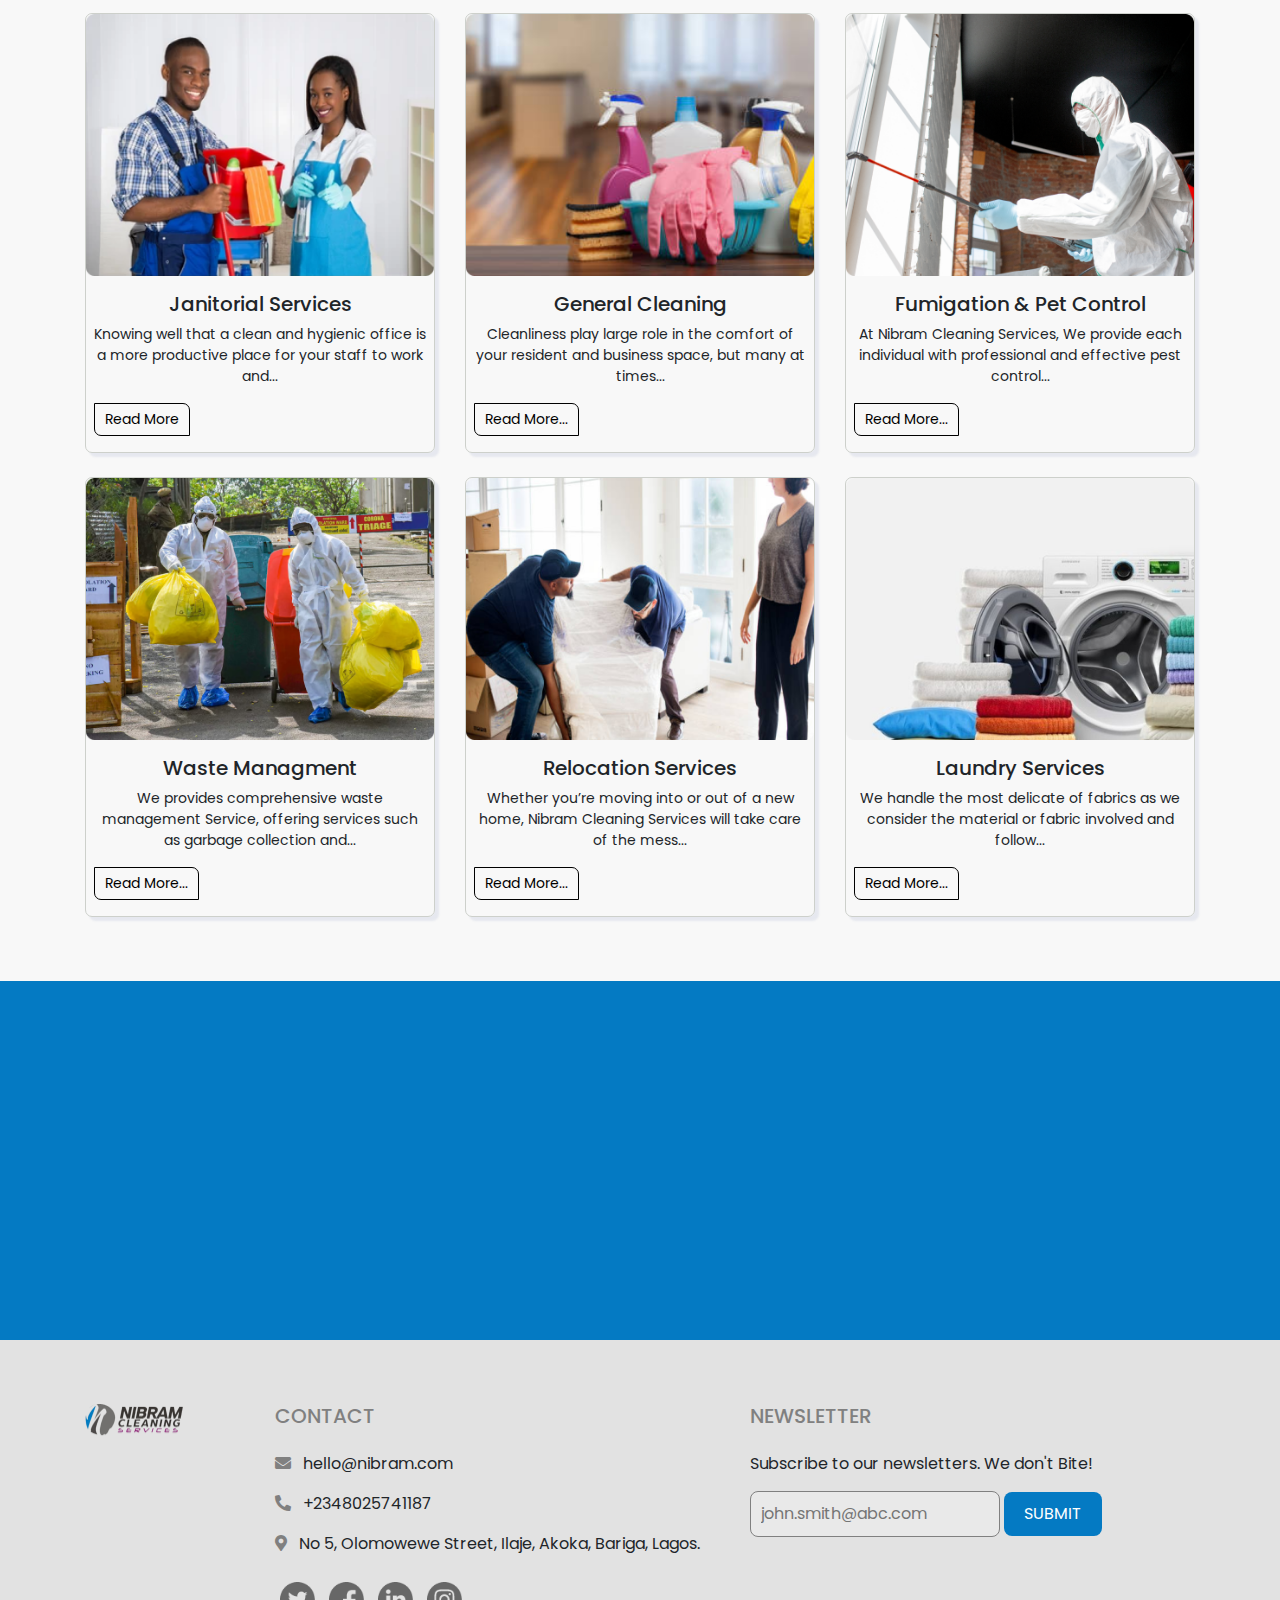
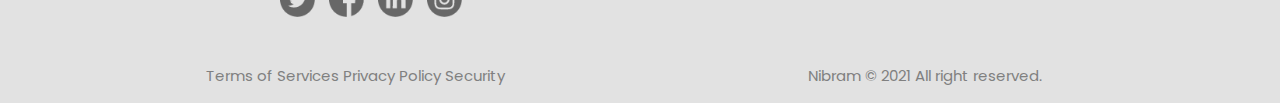
==== commit 84dc4e6c: "EDITED" ====
--- a/index.html
+++ b/index.html
@@ -4,6 +4,7 @@
     <meta charset="UTF-8">
     <meta name="viewport" content="width=device-width, initial-scale=1.0">
     <link rel="stylesheet" href="/bootstrap/bootstrap.min.css">
+    <link rel="stylesheet" href="https://cdnjs.cloudflare.com/ajax/libs/font-awesome/5.15.1/css/all.min.css">
     <link rel="stylesheet" href="/CSS/style.css">
     <link rel="stylesheet" href="/CSS/navbar.css">
     <link rel="stylesheet" href="/bootstrap/animate.min.css">
--- a/CSS/style.css
+++ b/CSS/style.css
@@ -242,7 +242,7 @@
         top: 120px;
     }
     .banner-bg-text {
-        font-size: 22px;
+        font-size: 20px;
         line-height: 22px;
     }
     .banner-sm-text {
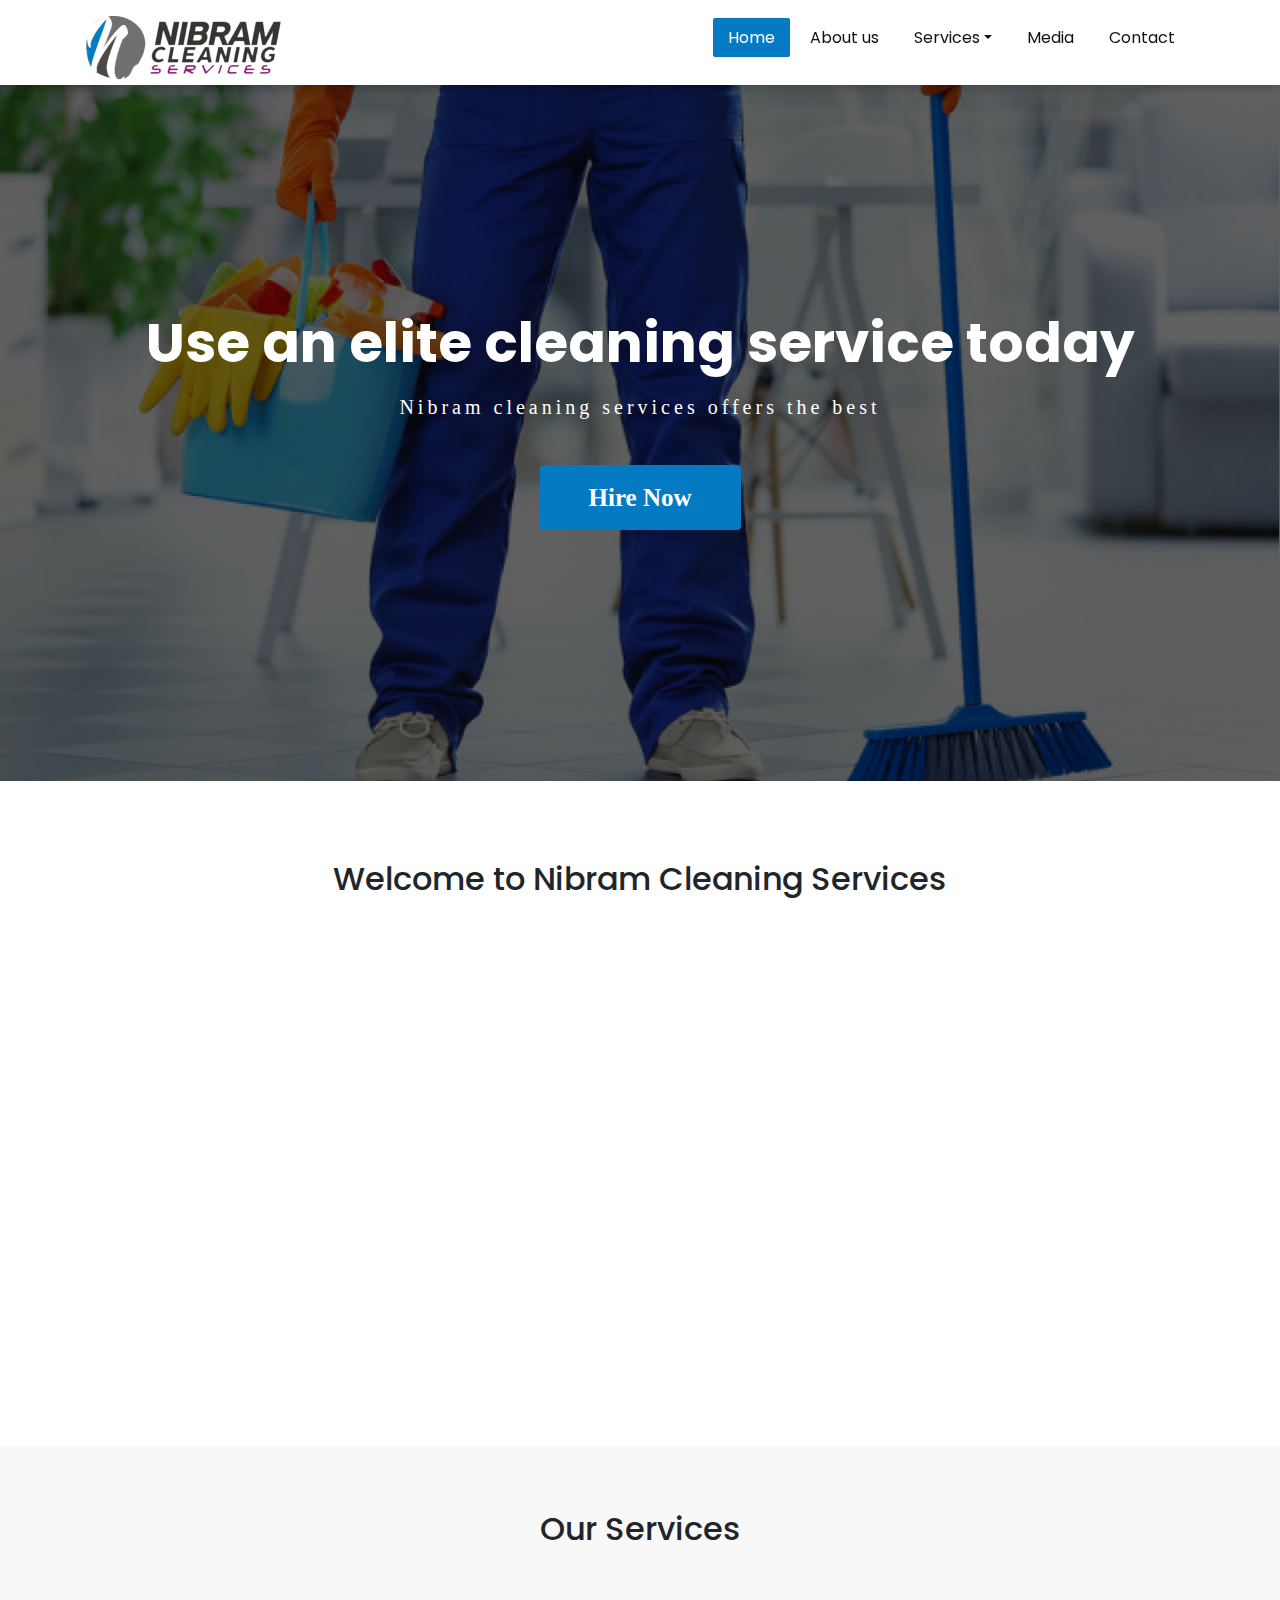
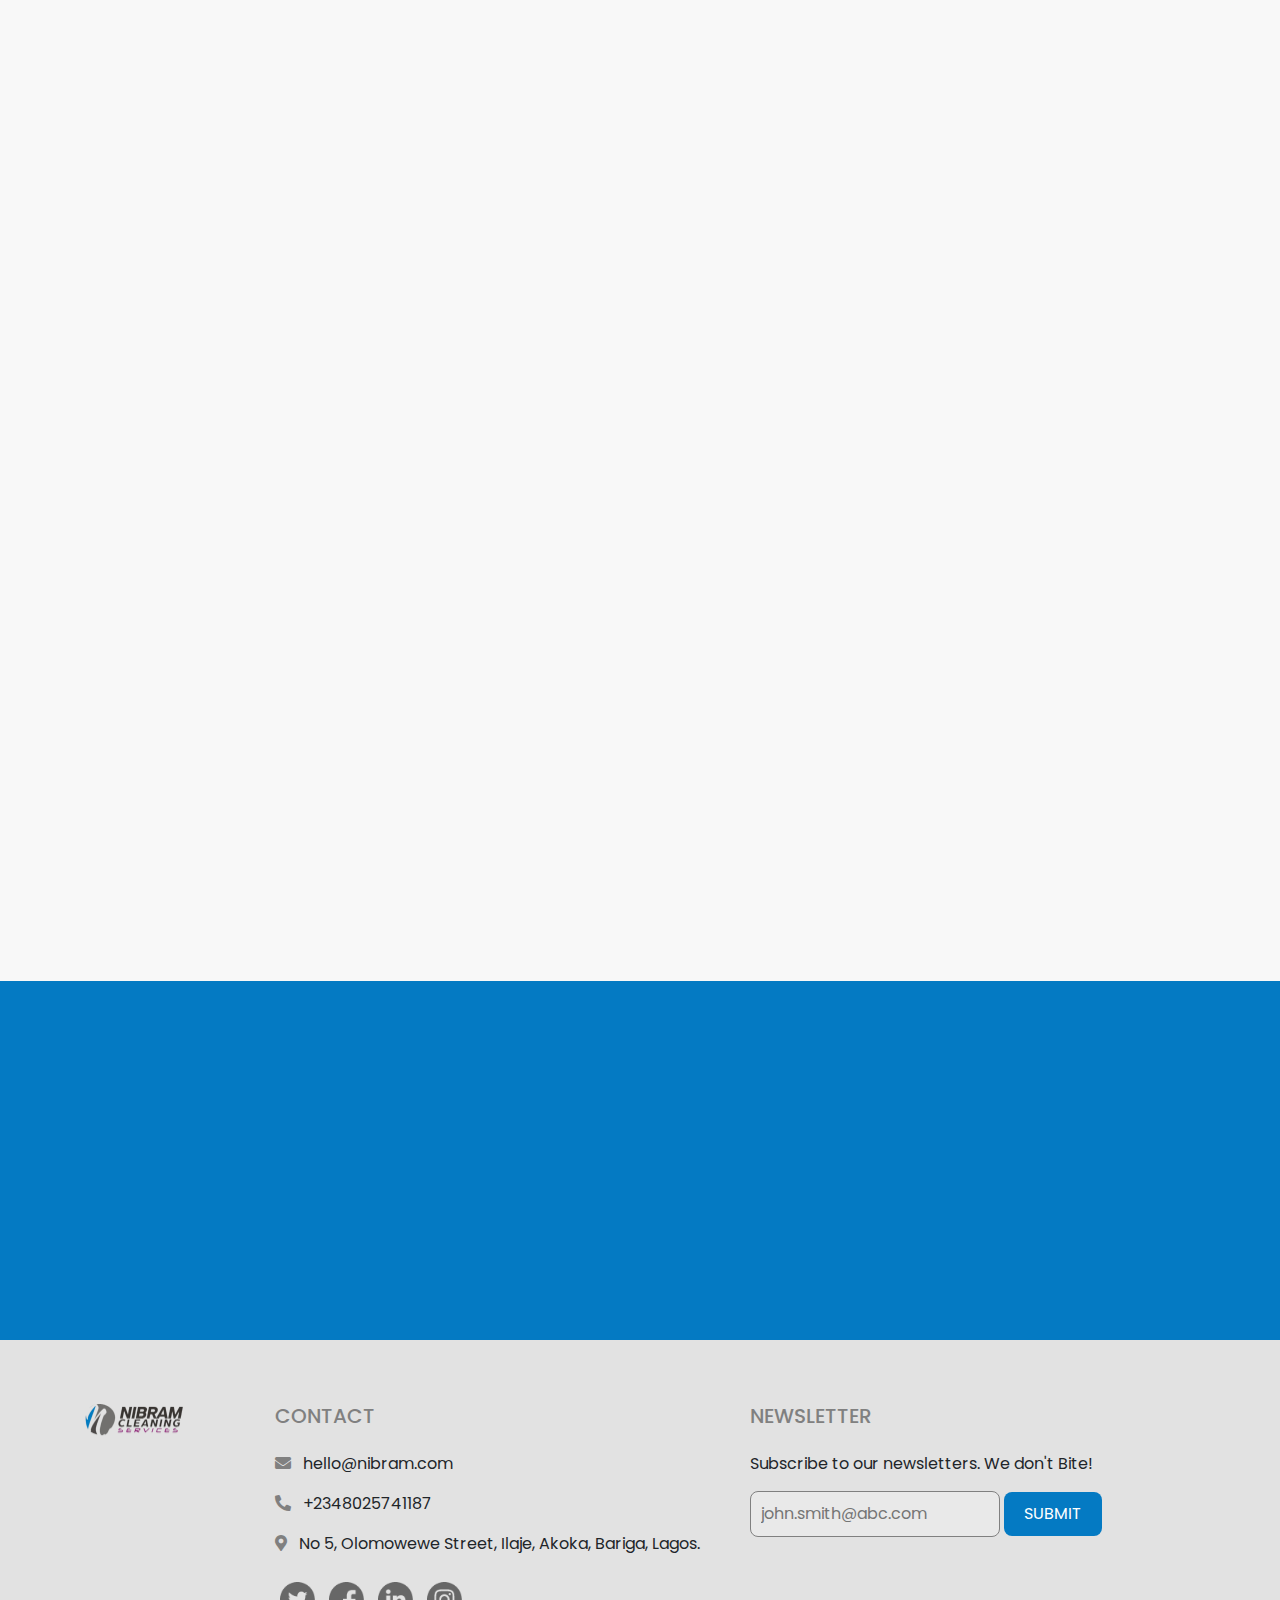
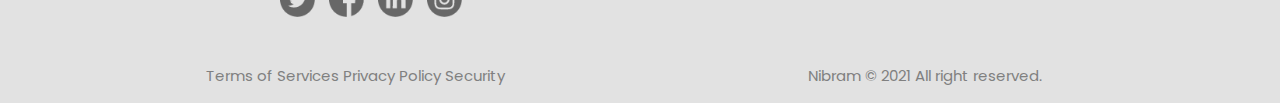
==== commit ecf5e425: "Animation" ====
--- a/index.html
+++ b/index.html
@@ -107,7 +107,7 @@
             <div class="container">
                 <h2 class="service-head" id="services">Our Services</h2>
                 <div class="row">
-                    <div class="col-md pt-4">
+                    <div class="col-md pt-4 wow animate__animated animate__fadeInLeft">
                         <div class="services">
                             <div class="services-img"><img src="/Images/Janitor 1.png" alt=""></div>
                             
@@ -120,7 +120,7 @@
                             
                         </div>
                     </div>
-                    <div class="col-md pt-4">
+                    <div class="col-md pt-4 wow animate__animated animate__fadeInDown">
                         <div class="services">
                             <div class="services-img"><img src="/Images/Genral-Cleaning 1.png" alt=""></div>
                             <h5 class="services-content-head">General Cleaning</h5>
@@ -130,7 +130,7 @@
                             <a href="genclean.html"><button>Read More...</button></a>
                         </div>
                     </div>
-                    <div class="col-md pt-4">
+                    <div class="col-md pt-4 wow animate__animated animate__fadeInRight">
                         <div class="services">
                             <div class="services-img"><img src="/Images/Fumigation 1.png" alt=""></div>
                             <h5 class="services-content-head"><span>Fumigation</span> <span class="extra">& Pet Control</span></h5>
@@ -143,7 +143,7 @@
                     
                 </div>
                 <div class="row">
-                    <div class="col-md pt-4">
+                    <div class="col-md pt-4 wow animate__animated animate__fadeInLeft">
                         <div class="services">
                             <div class="services-img"><img src="/Images/Genral-Cleaning 2.png" alt=""></div>
                             <h5 class="services-content-head">Waste Managment</h5>
@@ -154,7 +154,7 @@
                             <a href="wastemgt.html"><button>Read More...</button></a>
                         </div>
                     </div>
-                    <div class="col-md pt-4">
+                    <div class="col-md pt-4 wow animate__animated animate__fadeInUp">
                         <div class="services">
                             <div class="services-img"><img src="/Images/relocate.png" alt=""></div>
                             <h5 class="services-content-head">Relocation Services</h5>
@@ -165,7 +165,7 @@
                             <a href="relocation.html"><button>Read More...</button></a>
                         </div>
                     </div>
-                    <div class="col-md pt-4">
+                    <div class="col-md pt-4 wow animate__animated animate__fadeInRight">
                         <div class="services">
                             <div class="services-img"><img src="/Images/lundry 1.png" alt=""></div>
                             <h5 class="services-content-head">Laundry Services</h5>
--- a/CSS/style.css
+++ b/CSS/style.css
@@ -102,7 +102,7 @@
     box-shadow: 4px 4px 2px rgba(95,108,175, 0.11);
 }
 .services:hover {
-    
+    box-shadow: 4px 4px 2px rgba(95,108,175, 0.3);
 }
 .services-img {
     margin-bottom: 1rem;
